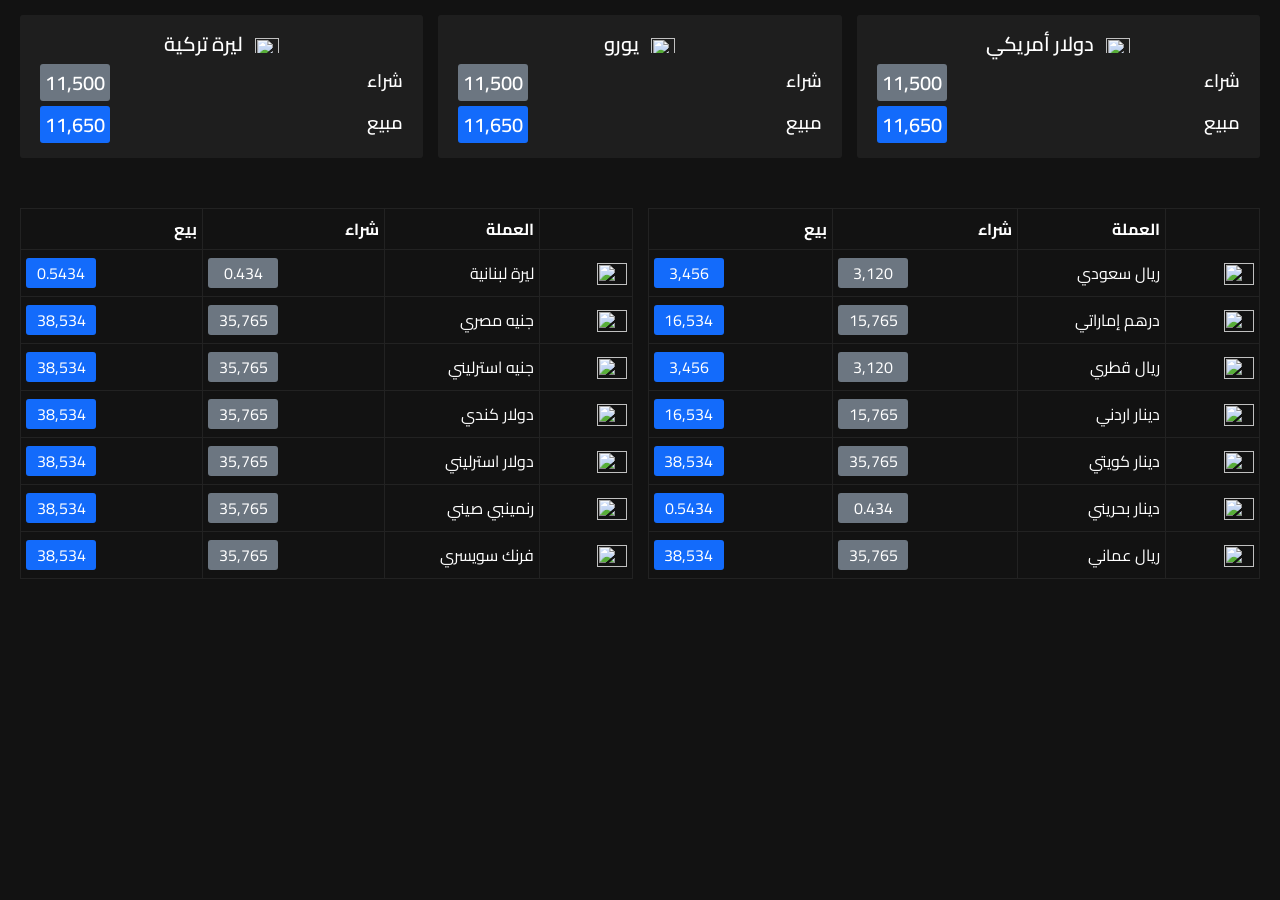
==== index.html @ f1fbc891 "Add files via upload" ====
<!DOCTYPE html>
<html lang="en ara">
<head>
    <meta charset="UTF-8">
    <meta name="viewport" content="width=device-width, initial-scale=1.0">
    <link rel="stylesheet" href="./style.css">
    <link rel="icon" type="image/jpg" href="./img/المنير.jpg" >
    <title>المنير للحوالات المالية</title>

</head>
<body>
    <!-- <img style="width: 100%;" src="./img/my_img.jpg" alt=""> -->
    <section class="major_currencies">
        <div class="container">
            <div class="contain_heder">
                <p>ليرة تركية</p>
                <img src="./img/تركي.png" alt="">
            </div>
            <div class="contain_footer">
                <div class="contain">
                    <p class="buying">11,500</p>
                    <p>شراء</p>
                </div>
                <div class="contain">
                    <p class="sale">11,650</p>
                    <p>مبيع</p>
                </div>
            </div>
        </div>

        <div class="container">
            <div class="contain_heder">
                <p>يورو</p>
                <img src="./img/يورو.jpg" alt="">
            </div>
            <div class="contain_footer">
                <div class="contain">
                    <p class="buying">11,500</p>
                    <p>شراء</p>
                </div>
                <div class="contain">
                    <p class="sale">11,650</p>
                    <p>مبيع</p>
                </div>
            </div>
        </div>
        
        <div class="container">
            <div class="contain_heder">
                <p>دولار أمريكي</p>
                <img src="./img/دولار أمريكي.png" alt="">
            </div>
            <div class="contain_footer">
                <div class="contain">
                    <p class="buying">11,500</p>
                    <p>شراء</p>
                </div>
                <div class="contain">
                    <p class="sale">11,650</p>
                    <p>مبيع</p>
                </div>
            </div>
        </div>
    </section>

    <section class="subcurrencies">
        <table>
            <thead>
                
                <tr>
                    <th>بيع</th>
                    <th>شراء</th>
                    <th>العملة</th>
                    <th></th>
                </tr>
                <tr>
                    <td>
                        <p class="sale">0.5434</p>
                    </td>
                    <td>
                        <p class="buying">0.434</p>
                    </td>
                    <td>ليرة لبنانية</td>
                    <td>
                        <img src="./img/لبنان.png" alt="">
                    </td>
                </tr>
                
                <tr>
                    <td>
                        <p class="sale">38,534</p>
                    </td>
                    <td>
                        <p class="buying">35,765</p>
                    </td>
                    <td>جنيه مصري</td>
                    <td>
                        <img src="./img/مصر.png" alt="">
                    </td>
                </tr>
                <tr>
                    <td>
                        <p class="sale">38,534</p>
                    </td>
                    <td>
                        <p class="buying">35,765</p>
                    </td>
                    <td>جنيه استرليني</td>
                    <td>
                        <img src="./img/بريطانيا.png" alt="">
                    </td>
                </tr>
                <tr>
                    <td>
                        <p class="sale">38,534</p>
                    </td>
                    <td>
                        <p class="buying">35,765</p>
                    </td>
                    <td>دولار كندي</td>
                    <td>
                        <img src="./img/كندا.png" alt="">
                    </td>
                </tr>
                
                <tr>
                    <td>
                        <p class="sale">38,534</p>
                    </td>
                    <td>
                        <p class="buying">35,765</p>
                    </td>
                    <td>دولار استرليني</td>
                    <td>
                        <img src="./img/اسراليا.png" alt="">
                    </td>
                </tr>
                <tr>
                    <td>
                        <p class="sale">38,534</p>
                    </td>
                    <td>
                        <p class="buying">35,765</p>
                    </td>
                    <td>رنمينبي صيني</td>
                    <td>
                        <img src="./img/الصين.png" alt="">
                    </td>
                </tr>
                <tr>
                    <td>
                        <p class="sale">38,534</p>
                    </td>
                    <td>
                        <p class="buying">35,765</p>
                    </td>
                    <td>فرنك سويسري</td>
                    <td>
                        <img src="./img/سويسرا.png" alt="">
                    </td>
                </tr> 
                
            </thead>
        </table>
        <table>
            <thead>
                <tr>
                    <th>بيع</th>
                    <th>شراء</th>
                    <th>العملة</th>
                    <th></th>
                </tr>
                <tr>
                    <td>
                        <p class="sale">3,456</p>
                    </td>
                    <td>
                        <p class="buying">3,120</p>
                    </td>
                    <td>ريال سعودي</td>
                    <td>
                        <img src="./img/السعودية.webp" alt="">
                    </td>
                </tr>
                <tr>
                    <td>
                        <p class="sale">16,534</p>
                    </td>
                    <td>
                        <p class="buying">15,765</p>
                    </td>
                    <td>درهم إماراتي</td>
                    <td>
                        <img src="./img/امارات.png" alt="">
                    </td>
                </tr>
                <tr>
                    <td>
                        <p class="sale">3,456</p>
                    </td>
                    <td>
                        <p class="buying">3,120</p>
                    </td>
                    <td>ريال قطري</td>
                    <td>
                        <img src="./img/قطر.png" alt="">
                    </td>
                </tr>
                <tr>
                    <td>
                        <p class="sale">16,534</p>
                    </td>
                    <td>
                        <p class="buying">15,765</p>
                    </td>
                    <td>دينار اردني</td>
                    <td>
                        <img src="./img/الاردن.png" alt="">
                    </td>
                </tr>
                <tr>
                    <td>
                        <p class="sale">38,534</p>
                    </td>
                    <td>
                        <p class="buying">35,765</p>
                    </td>
                    <td>دينار كويتي</td>
                    <td>
                        <img src="./img/الكويت.webp" alt="">
                    </td>
                </tr>
                <tr>
                    <td>
                        <p class="sale">0.5434</p>
                    </td>
                    <td>
                        <p class="buying">0.434</p>
                    </td>
                    <td>دينار بحريني</td>
                    <td>
                        <img src="./img/بحرين.png" alt="">
                    </td>
                </tr>
                <tr>
                    <td>
                        <p class="sale">38,534</p>
                    </td>
                    <td>
                        <p class="buying">35,765</p>
                    </td>
                    <td>ريال عماني</td>
                    <td>
                        <img src="./img/عمان.png" alt="">
                    </td>
                </tr>
            </thead>
        </table>
    </section>

    <script src="./script.js"></script>
</body>
</html>
---- style.css ----
@import url('https://fonts.googleapis.com/css2?family=Cairo:wght@200..1000&display=swap');

* {
    margin: 0;
    padding: 0;
    box-sizing: border-box;
    font-family: "Cairo", sans-serif;
}

body {
    background-color: #121212;
    padding: 15px 20px;

}
.major_currencies {
    display: flex;
    justify-content: space-between;
    gap: 15px;
    padding-bottom: 50px;
}
section .container{
    background-color: #1E1E1E;
    padding: 10px 20px;
    width: 100%;
    border-radius: 3px;
}
section .contain_heder {
    display: flex;
    align-items: center;
    justify-content: center;
    margin-bottom: 2px;
}
section .contain_heder img{
    width: 24px;
    height: 18px;
    margin-left: 12px;
}
section .contain_heder p{
    color: white;
    font-size: 20px;
    font-weight: 600;
}
section .contain_footer {
    color: white;
    font-size: 18px;
    font-weight: 600;
    
}
section .contain_footer .contain {
    display: flex;
    justify-content: space-between;
    margin-bottom: 5px;
}
section .contain_footer .buying,
section .contain_footer .sale {
    background-color: #6C7681;
    width: 70px;
    text-align: center;
    border-radius: 3px;
    font-size: 20px;
}
section .contain_footer .sale{
    background-color: #136BFB;
}

.subcurrencies {
    display: grid;
    grid-template-columns: repeat(2, 1fr);
    gap: 15px;
    overflow: auto;
}

table {
    min-width: 450px;
}

table, th, td {
    border: 1px solid #222222;
    border-collapse: collapse;
    color: white;
    text-align: end;
    height: 40px;
}
th, td {
    width: 0px;
    padding: 5px;
    place-items: end;
}
table td .sale,
table td .buying{
    background-color: #136BFB;
    width: 70px;
    text-align: center;
    border-radius: 3px;
}
table td .buying {
    background-color: #6C7681;
}
table td img {
    width: 30px;
    height: 22px;
    margin-top: 5px;
    position: relative;
    top: 3px;
}

/* ----------------------------------- */

.form_container{
    background-color: #171c29;;
    color: white;
    text-align: center;
    padding: 20px 10px;
    position: relative;
    padding-bottom: 100px;
    height: 100vh;
    display: flex;
    justify-content: center;
}       
form {
    height: 100%;
    overflow: auto;
    width: 70%;
    scrollbar-width: thin;          /* يجعله رفيعاً */
    scrollbar-color: #555 #1e1e2d;
}
.container_my_many{
    display: flex;
    justify-content: space-around;
}
.save-btn{
    margin-top: 20px;
    padding: 15px 30px;
    background: #008073;
    color: white;
    font-size: 18px;
    cursor: pointer;
    border: 0px;
    border-radius: 5px;
    position: absolute;
    top: calc(100% - 110px);
    place-self: anchor-center;
}
.currency_name{
    margin-bottom: 10px;
    border-bottom: 2px solid #63c0e2;
    display: inline-block;
}
@media (max-width: 767px) {
    .major_currencies {
        flex-direction: column;
    }
    .subcurrencies {
        grid-template-columns: repeat(1, 1fr);
    }
    form {
        width: 100%;
    }
}
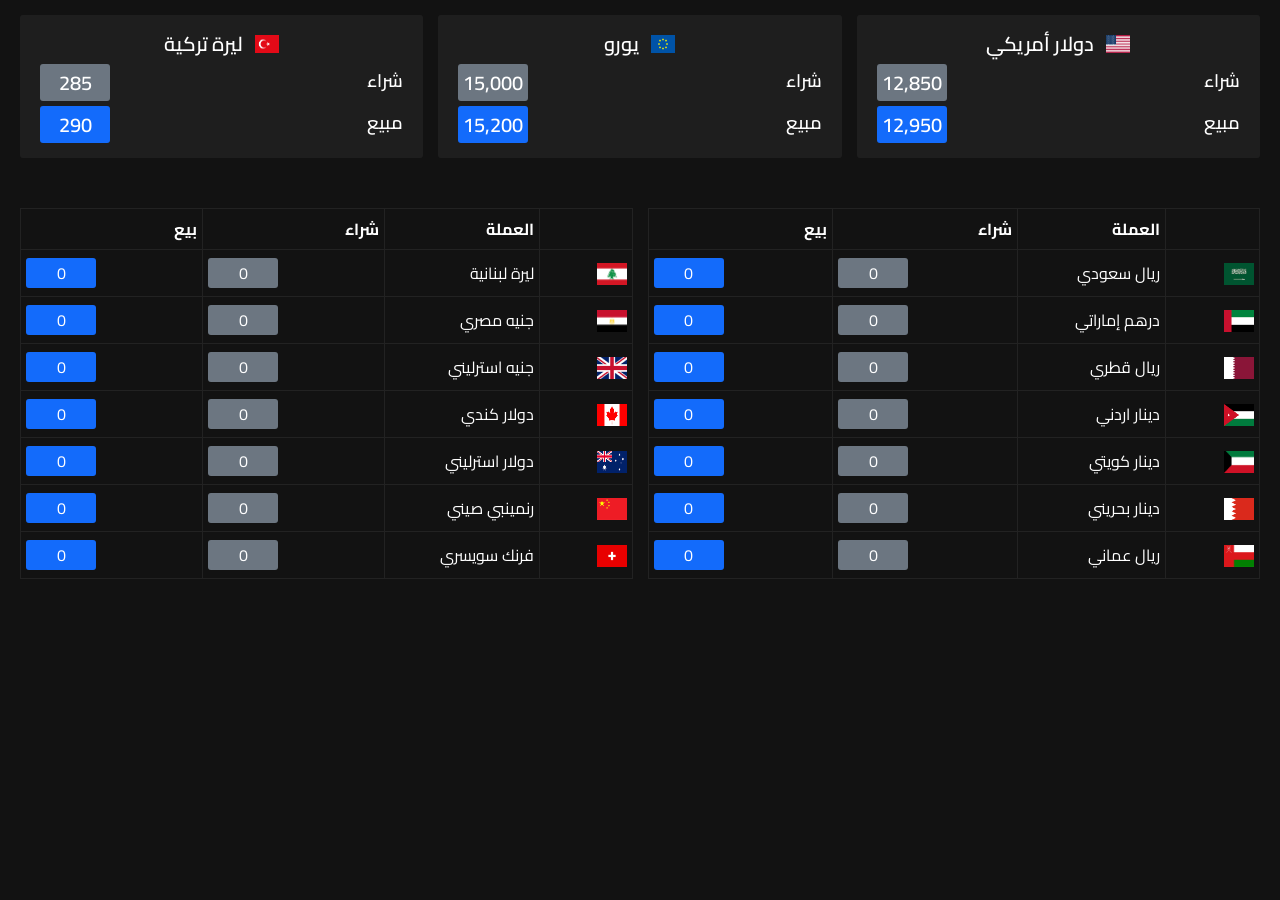
==== commit b29569d3: "Update index.html" ====
--- a/index.html
+++ b/index.html
@@ -18,11 +18,11 @@
             </div>
             <div class="contain_footer">
                 <div class="contain">
-                    <p class="buying">11,500</p>
+                    <p class="buying">285</p>
                     <p>شراء</p>
                 </div>
                 <div class="contain">
-                    <p class="sale">11,650</p>
+                    <p class="sale">290</p>
                     <p>مبيع</p>
                 </div>
             </div>
@@ -35,11 +35,11 @@
             </div>
             <div class="contain_footer">
                 <div class="contain">
-                    <p class="buying">11,500</p>
+                    <p class="buying">15,000</p>
                     <p>شراء</p>
                 </div>
                 <div class="contain">
-                    <p class="sale">11,650</p>
+                    <p class="sale">15,200</p>
                     <p>مبيع</p>
                 </div>
             </div>
@@ -52,11 +52,11 @@
             </div>
             <div class="contain_footer">
                 <div class="contain">
-                    <p class="buying">11,500</p>
+                    <p class="buying">12,850</p>
                     <p>شراء</p>
                 </div>
                 <div class="contain">
-                    <p class="sale">11,650</p>
+                    <p class="sale">12,950</p>
                     <p>مبيع</p>
                 </div>
             </div>
@@ -75,10 +75,10 @@
                 </tr>
                 <tr>
                     <td>
-                        <p class="sale">0.5434</p>
-                    </td>
-                    <td>
-                        <p class="buying">0.434</p>
+                        <p class="sale">0</p>
+                    </td>
+                    <td>
+                        <p class="buying">0</p>
                     </td>
                     <td>ليرة لبنانية</td>
                     <td>
@@ -88,10 +88,10 @@
                 
                 <tr>
                     <td>
-                        <p class="sale">38,534</p>
-                    </td>
-                    <td>
-                        <p class="buying">35,765</p>
+                        <p class="sale">0</p>
+                    </td>
+                    <td>
+                        <p class="buying">0</p>
                     </td>
                     <td>جنيه مصري</td>
                     <td>
@@ -100,10 +100,10 @@
                 </tr>
                 <tr>
                     <td>
-                        <p class="sale">38,534</p>
-                    </td>
-                    <td>
-                        <p class="buying">35,765</p>
+                        <p class="sale">0</p>
+                    </td>
+                    <td>
+                        <p class="buying">0</p>
                     </td>
                     <td>جنيه استرليني</td>
                     <td>
@@ -112,10 +112,10 @@
                 </tr>
                 <tr>
                     <td>
-                        <p class="sale">38,534</p>
-                    </td>
-                    <td>
-                        <p class="buying">35,765</p>
+                        <p class="sale">0</p>
+                    </td>
+                    <td>
+                        <p class="buying">0</p>
                     </td>
                     <td>دولار كندي</td>
                     <td>
@@ -125,10 +125,10 @@
                 
                 <tr>
                     <td>
-                        <p class="sale">38,534</p>
-                    </td>
-                    <td>
-                        <p class="buying">35,765</p>
+                        <p class="sale">0</p>
+                    </td>
+                    <td>
+                        <p class="buying">0</p>
                     </td>
                     <td>دولار استرليني</td>
                     <td>
@@ -137,10 +137,10 @@
                 </tr>
                 <tr>
                     <td>
-                        <p class="sale">38,534</p>
-                    </td>
-                    <td>
-                        <p class="buying">35,765</p>
+                        <p class="sale">0</p>
+                    </td>
+                    <td>
+                        <p class="buying">0</p>
                     </td>
                     <td>رنمينبي صيني</td>
                     <td>
@@ -149,10 +149,10 @@
                 </tr>
                 <tr>
                     <td>
-                        <p class="sale">38,534</p>
-                    </td>
-                    <td>
-                        <p class="buying">35,765</p>
+                        <p class="sale">0</p>
+                    </td>
+                    <td>
+                        <p class="buying">0</p>
                     </td>
                     <td>فرنك سويسري</td>
                     <td>
@@ -172,10 +172,10 @@
                 </tr>
                 <tr>
                     <td>
-                        <p class="sale">3,456</p>
-                    </td>
-                    <td>
-                        <p class="buying">3,120</p>
+                        <p class="sale">0</p>
+                    </td>
+                    <td>
+                        <p class="buying">0</p>
                     </td>
                     <td>ريال سعودي</td>
                     <td>
@@ -184,10 +184,10 @@
                 </tr>
                 <tr>
                     <td>
-                        <p class="sale">16,534</p>
-                    </td>
-                    <td>
-                        <p class="buying">15,765</p>
+                        <p class="sale">0</p>
+                    </td>
+                    <td>
+                        <p class="buying">0</p>
                     </td>
                     <td>درهم إماراتي</td>
                     <td>
@@ -196,10 +196,10 @@
                 </tr>
                 <tr>
                     <td>
-                        <p class="sale">3,456</p>
-                    </td>
-                    <td>
-                        <p class="buying">3,120</p>
+                        <p class="sale">0</p>
+                    </td>
+                    <td>
+                        <p class="buying">0</p>
                     </td>
                     <td>ريال قطري</td>
                     <td>
@@ -208,10 +208,10 @@
                 </tr>
                 <tr>
                     <td>
-                        <p class="sale">16,534</p>
-                    </td>
-                    <td>
-                        <p class="buying">15,765</p>
+                        <p class="sale">0</p>
+                    </td>
+                    <td>
+                        <p class="buying">0</p>
                     </td>
                     <td>دينار اردني</td>
                     <td>
@@ -220,10 +220,10 @@
                 </tr>
                 <tr>
                     <td>
-                        <p class="sale">38,534</p>
-                    </td>
-                    <td>
-                        <p class="buying">35,765</p>
+                        <p class="sale">0</p>
+                    </td>
+                    <td>
+                        <p class="buying">0</p>
                     </td>
                     <td>دينار كويتي</td>
                     <td>
@@ -232,10 +232,10 @@
                 </tr>
                 <tr>
                     <td>
-                        <p class="sale">0.5434</p>
-                    </td>
-                    <td>
-                        <p class="buying">0.434</p>
+                        <p class="sale">0</p>
+                    </td>
+                    <td>
+                        <p class="buying">0</p>
                     </td>
                     <td>دينار بحريني</td>
                     <td>
@@ -244,10 +244,10 @@
                 </tr>
                 <tr>
                     <td>
-                        <p class="sale">38,534</p>
-                    </td>
-                    <td>
-                        <p class="buying">35,765</p>
+                        <p class="sale">0</p>
+                    </td>
+                    <td>
+                        <p class="buying">0</p>
                     </td>
                     <td>ريال عماني</td>
                     <td>
@@ -260,4 +260,4 @@
 
     <script src="./script.js"></script>
 </body>
-</html>+</html>
